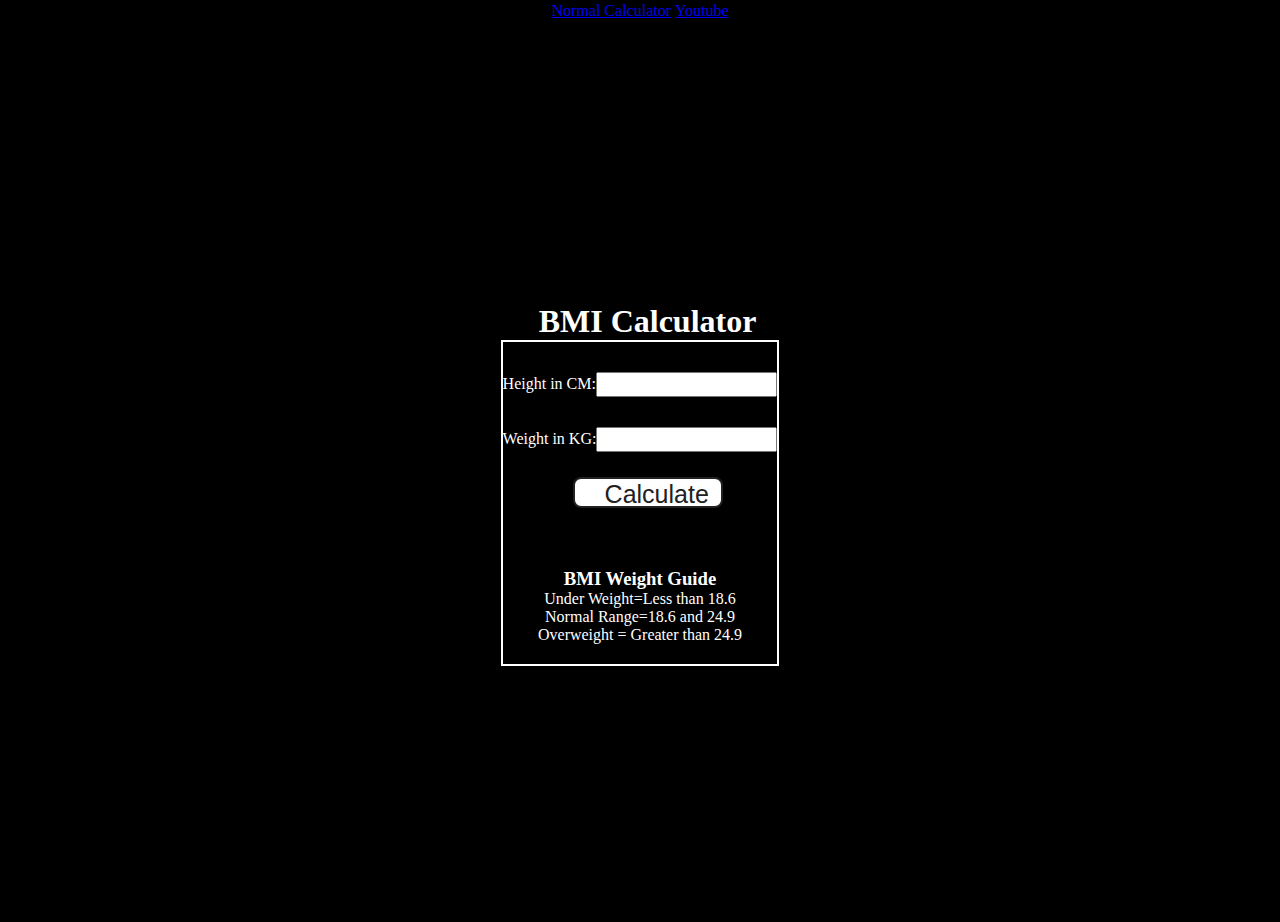
==== Projects_for_Practise/BMI-Calculator/index.html @ 8f2b63db "Bmi calculator to build logic" ====
<!DOCTYPE html>
<html lang="en">
<head>
    <meta charset="UTF-8">
    <meta name="viewport" content="width=device-width, initial-scale=1.0">
    <title>Simple BMI Calculator</title>
    <link rel="stylesheet" href="style.css">
</head>
<body>
     <nav>
        <a href="D:/Web Development/HTML_CSS_JS/Projects_for_Practise/Calculators/Calculator-Logic/calculator.html" aria-current="page">Normal Calculator</a>
      <a target="_blank" href="https://www.youtube.com/@chaiaurcode" >Youtube</a>
     </nav>  
  <div class="container">
  
      <h1>BMI Calculator</h1>
      <form >
         <p class="para"><label for="Height">Height in CM:</label><input  type="text" id="height"></p>
         <p class="para"><label for="Weight">Weight in KG:</label><input  type="text" id="weight"></p>
         <button>Calculate</button>
         <div id="results"></div>
         <div id="resultsType"></div>
         <div id="weight-guide">
         <h3>BMI Weight Guide</h3>
         <p>Under Weight=Less than 18.6</p>
         <p>Normal Range=18.6 and 24.9</p>
         <p>Overweight = Greater than 24.9</p>
      </div>
      </form>
   
    
  </div>
  <script src="index.js"></script>
</body>

</html>
---- Projects_for_Practise/BMI-Calculator/style.css ----
*{
    margin:0px;
    padding:0px;
    box-sizing:border-box;

}
html,body{
    width:100%;
    height: 100vh;
    background-color: black;
    color:white;
    
}
nav {
    display: flex;
    align-items: center;
    justify-content: center;


}
nav a{
    padding:2px;
}
.container{

    
    
   
    height: 100vh;
    display: flex;
    flex-direction: column;
    align-items: center;
    justify-content: center;
    
   
    

}

.container form{
    border:2px solid white;

}

#height,#weight{
    height:25px;
    margin-top:30px;
    text-align: center;
}

#results{
    padding-top:20px;
    font-size: 25px;
    text-align: center;
    color:white;
}
#resultsType{
    font-size: 25px;
    text-align: center;
    color:white;
    padding:20px;
}
#weight-guide{
   
    text-align: center;
    padding-bottom:20px;
}
button{
    width:150px;
    height:31px;
    margin-left:70px;
    margin-top: 25px;
    background-color: #fff;
    padding: 1px 30px;
    border-radius: 8px;
    color: #212121;
    text-decoration: none;
    border: 2px solid #212121;
    font-size: 25px;
}
h1 {
    padding-left: 15px;
    padding-top: 25px;
    
  }
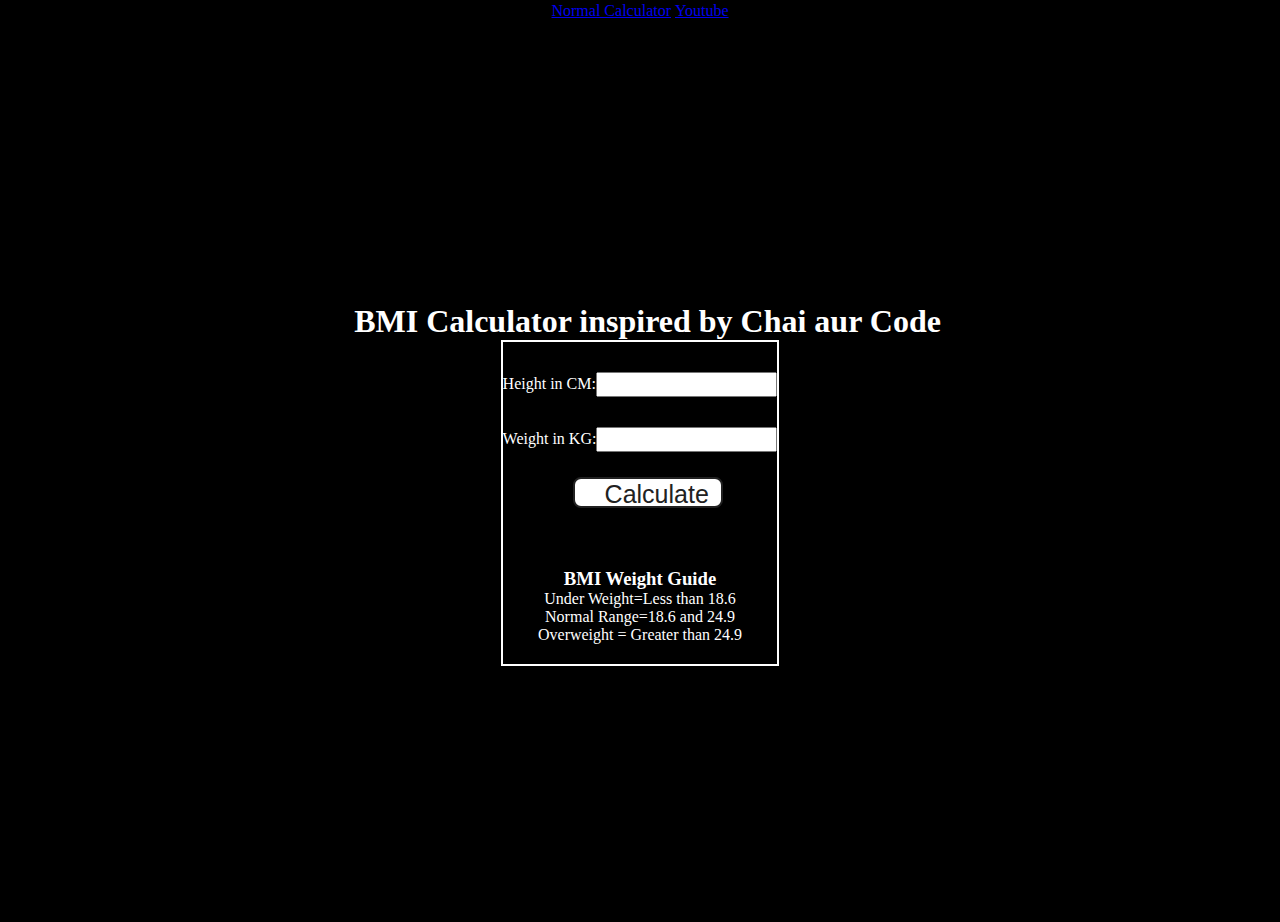
==== commit f53ae785: "Update index.html" ====
--- a/Projects_for_Practise/BMI-Calculator/index.html
+++ b/Projects_for_Practise/BMI-Calculator/index.html
@@ -13,7 +13,7 @@
      </nav>  
   <div class="container">
   
-      <h1>BMI Calculator</h1>
+      <h1>BMI Calculator inspired  by Chai aur Code </h1>
       <form >
          <p class="para"><label for="Height">Height in CM:</label><input  type="text" id="height"></p>
          <p class="para"><label for="Weight">Weight in KG:</label><input  type="text" id="weight"></p>
@@ -33,4 +33,4 @@
   <script src="index.js"></script>
 </body>
 
-</html>+</html>
